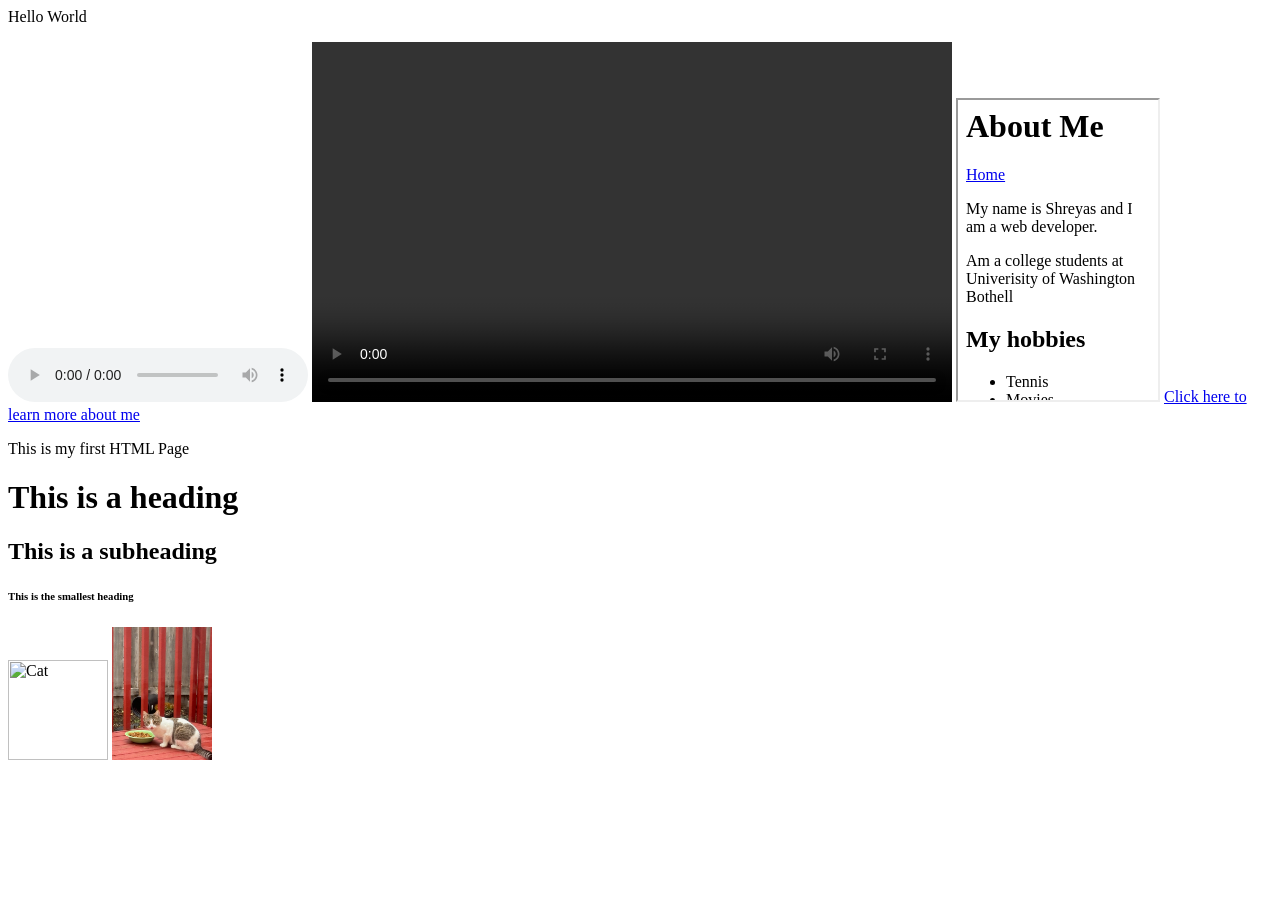
==== index.html @ 4dd0788b "Init" ====
<html>
    <head>
        <title>My First HTML!</title>
    </head>
    <body>
        <!--This is a comment-->
        <p>Hello World</p>
        <audio controls>
            <source src="audio.mp3" type="audio/mpeg"/>
        </audio>
        
        <video width="640" height="360" controls>
        <source src="video.mov" type="video/quicktime">
        <source src="video.mov" type="video/mp4">
        </video>

        <iframe src="pages/aboutme.html" width="200" height="300"></iframe>
        <a href="pages/aboutme.html"> Click here to learn more about me</a>
        <p>This is my first HTML Page</p>
        <h1>This is a heading</h1>
        <h2>This is a subheading</h2>
        <h6>This is the smallest heading</h6>
        <img src="Cat.jpg" width="100" alt="Cat"/>
        <a href="pages/aboutme.html"><img src="Cat2.jpeg" width="100"/></a>
    </body>
</html>
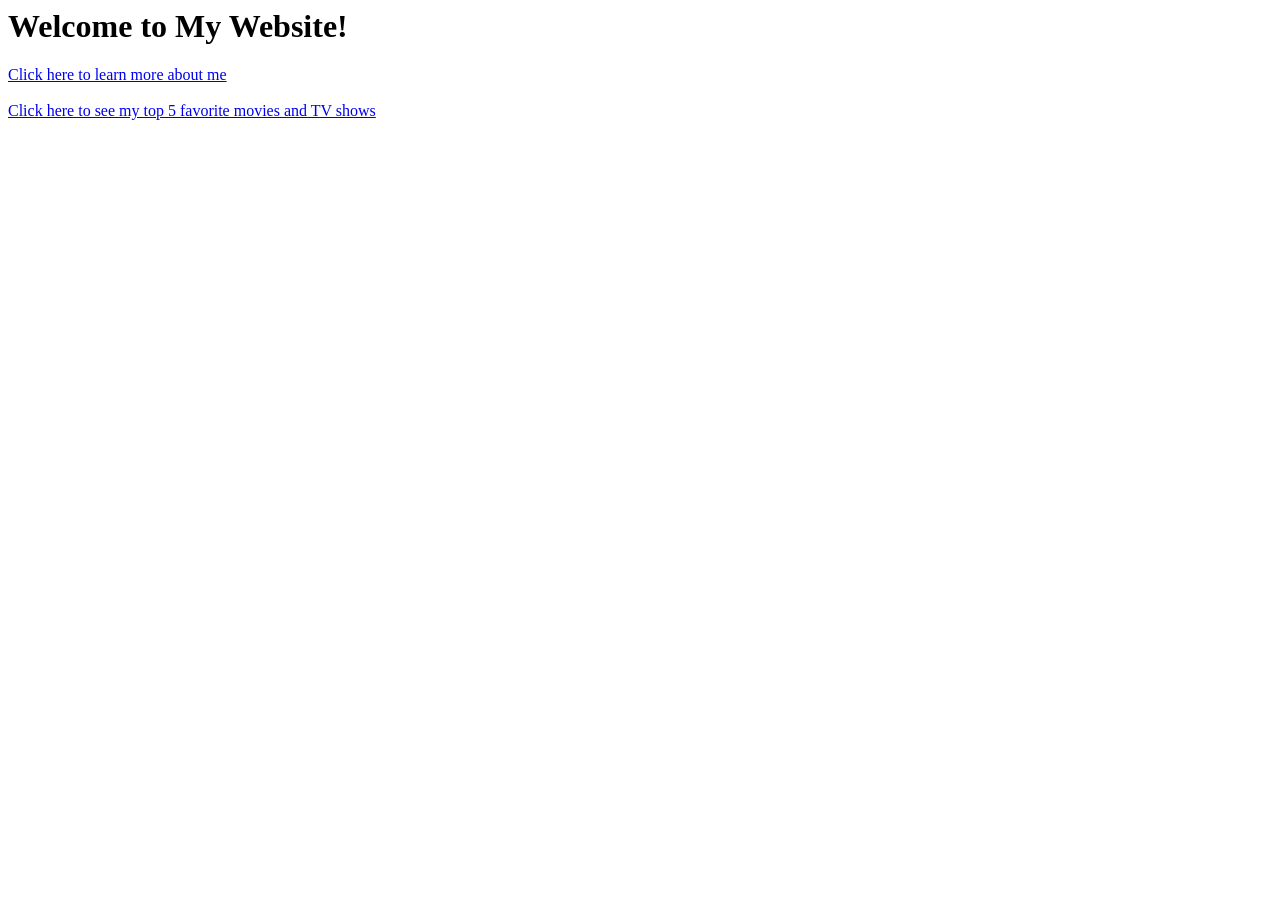
==== commit 3200042e: "HW1 Work" ====
--- a/index.html
+++ b/index.html
@@ -3,24 +3,8 @@
         <title>My First HTML!</title>
     </head>
     <body>
-        <!--This is a comment-->
-        <p>Hello World</p>
-        <audio controls>
-            <source src="audio.mp3" type="audio/mpeg"/>
-        </audio>
-        
-        <video width="640" height="360" controls>
-        <source src="video.mov" type="video/quicktime">
-        <source src="video.mov" type="video/mp4">
-        </video>
-
-        <iframe src="pages/aboutme.html" width="200" height="300"></iframe>
-        <a href="pages/aboutme.html"> Click here to learn more about me</a>
-        <p>This is my first HTML Page</p>
-        <h1>This is a heading</h1>
-        <h2>This is a subheading</h2>
-        <h6>This is the smallest heading</h6>
-        <img src="Cat.jpg" width="100" alt="Cat"/>
-        <a href="pages/aboutme.html"><img src="Cat2.jpeg" width="100"/></a>
+        <h1>Welcome to My Website!</h1>
+        <a href="pages/aboutme.html"> Click here to learn more about me<br><br></a>
+        <a href="pages/top5list.html"> Click here to see my top 5 favorite movies and TV shows</a>
     </body>
 </html>
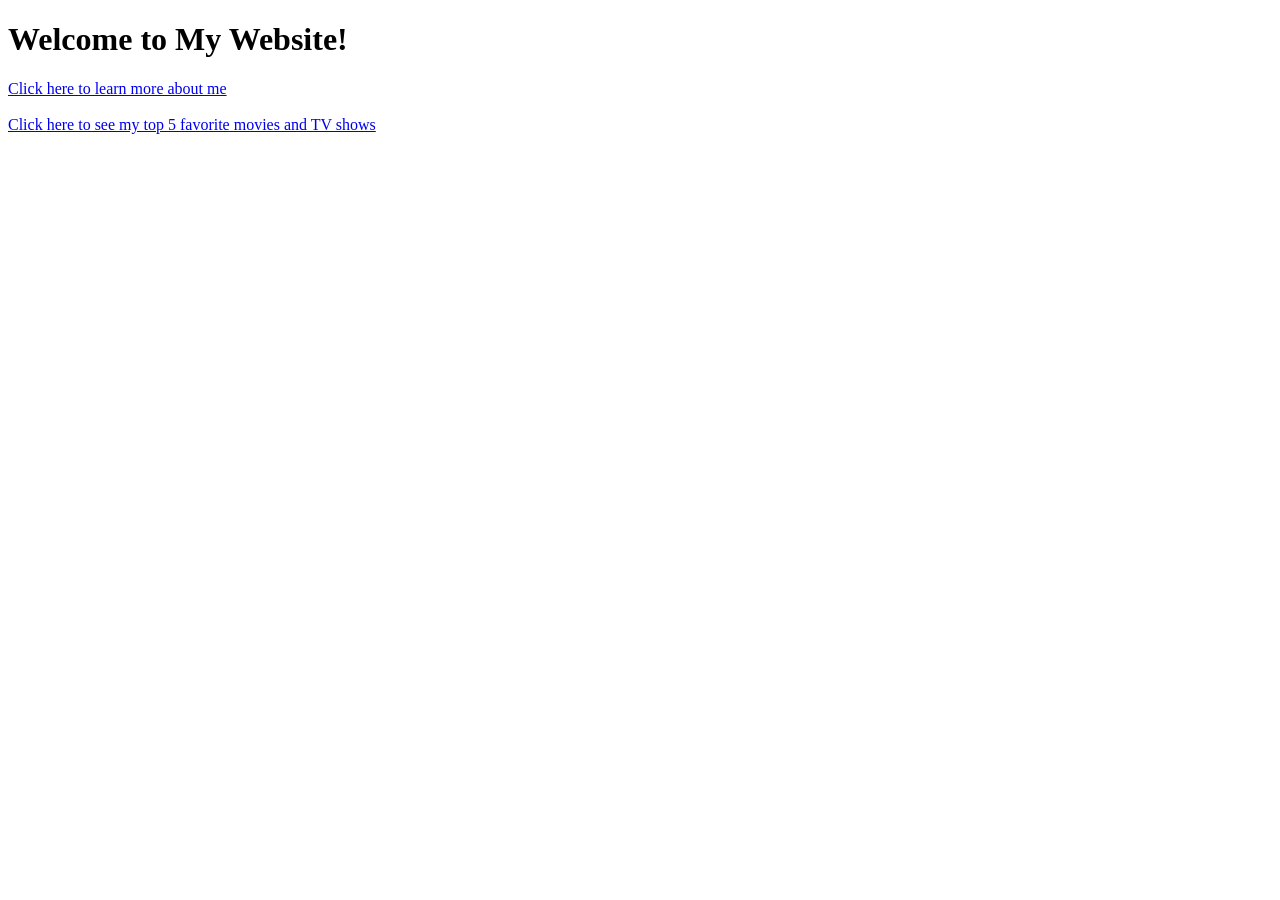
==== commit a3e67730: "Validator Fixes" ====
--- a/index.html
+++ b/index.html
@@ -1,4 +1,5 @@
-<html>
+<!DOCTYPE html>
+<html lang="en">
     <head>
         <title>My First HTML!</title>
     </head>
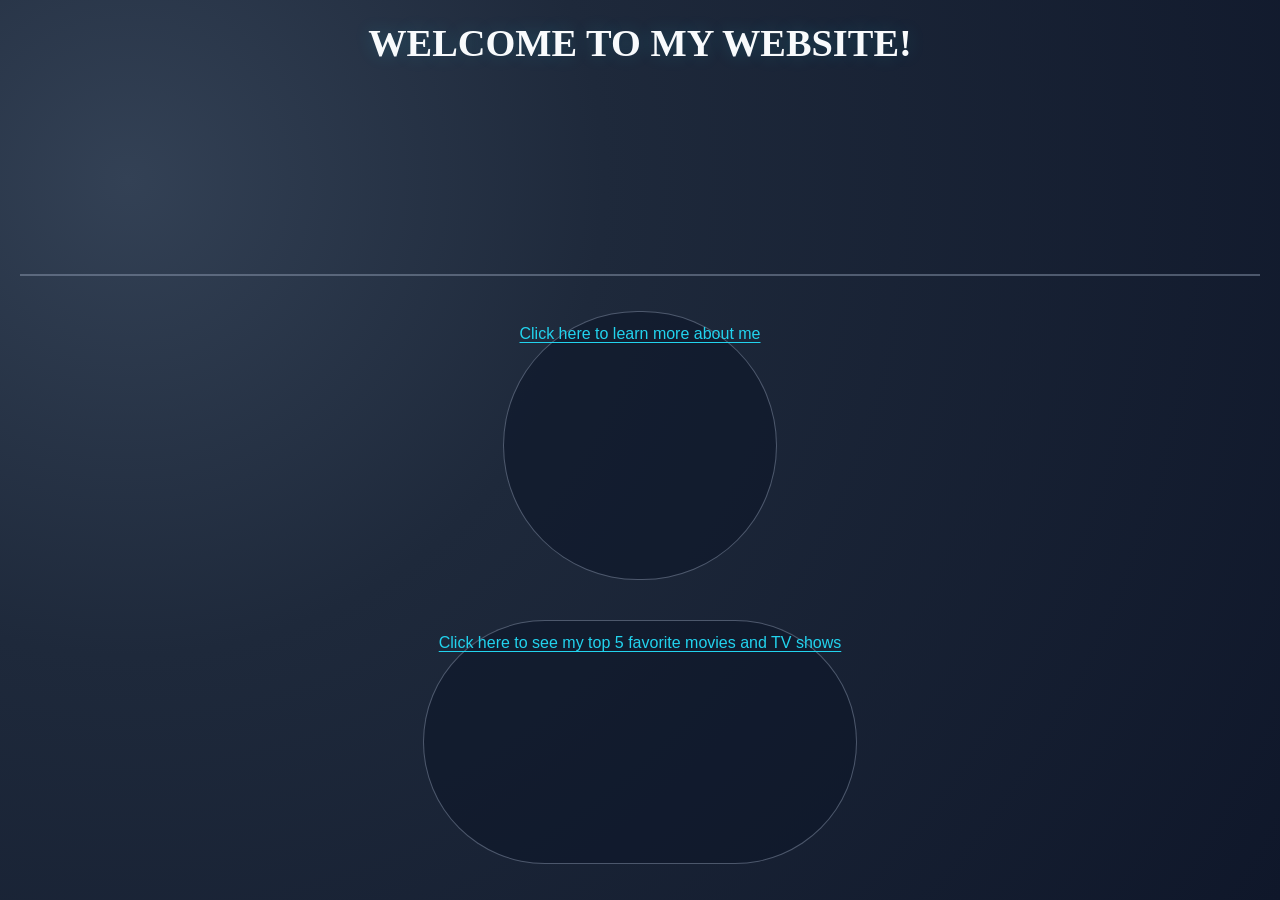
==== commit c4e744f2: "websiteCSS" ====
--- a/index.html
+++ b/index.html
@@ -1,11 +1,14 @@
 <!DOCTYPE html>
 <html lang="en">
     <head>
+        <meta charset="UTF-8">
+        <meta name="viewport" content="width=device-width, initial-scale=1.0">
         <title>My First HTML!</title>
+        <link rel="stylesheet" href="styles/style.css">
     </head>
     <body>
-        <h1>Welcome to My Website!</h1>
-        <a href="pages/aboutme.html"> Click here to learn more about me<br><br></a>
-        <a href="pages/top5list.html"> Click here to see my top 5 favorite movies and TV shows</a>
+        <h1 class="title">Welcome to My Website!</h1>
+        <a href="pages/aboutme.html" class="choice"> Click here to learn more about me<br><br></a>
+        <a href="pages/top5list.html" class="choice"> Click here to see my top 5 favorite movies and TV shows</a>
     </body>
 </html>
--- a/styles/style.css
+++ b/styles/style.css
@@ -0,0 +1,269 @@
+:root {
+    --bg-dark: #0f172a;
+    --bg-mid: #1e293b;
+    --bg-light: #334155;
+    --panel: rgba(15, 23, 42, 0.74);
+    --line: rgba(148, 163, 184, 0.45);
+    --text: #e2e8f0;
+    --muted: #cbd5e1;
+    --accent: #22d3ee;
+    --accent-strong: #06b6d4;
+    --radius: 14px;
+}
+
+* {
+    box-sizing: border-box;
+    margin: 0;
+    padding: 0;
+}
+
+body {
+    font-family: "Trebuchet MS", "Gill Sans", "Segoe UI", sans-serif;
+    line-height: 1.6;
+    color: var(--text);
+    background-image: radial-gradient(circle at 10% 20%, var(--bg-light) 0%, var(--bg-mid) 35%, var(--bg-dark) 100%);
+    background-attachment: fixed;
+    min-height: 100vh;
+    padding: 1.25rem;
+    display: grid;
+    gap: 1rem;
+}
+
+h1,
+h2,
+h3 {
+    font-family: Georgia, "Times New Roman", serif;
+    color: #f8fafc;
+    line-height: 1.2;
+    margin-bottom: 0.65rem;
+}
+
+h1.title {
+    text-transform: uppercase;
+    font-size: clamp(1.75rem, 3vw, 2.6rem);
+    text-align: center;
+    text-shadow: 0 0 18px rgba(34, 211, 238, 0.2);
+    border-bottom: 2px solid var(--line);
+    padding-bottom: 0.6rem;
+}
+
+h2,
+h3 {
+    letter-spacing: 0.04em;
+}
+
+p {
+    color: var(--text);
+    max-width: 70ch;
+}
+
+span {
+    display: inline-block;
+    margin-bottom: 0.25rem;
+}
+
+section,
+div {
+    width: min(100%, 1100px);
+    margin: 0 auto;
+    padding: 1rem;
+    background-color: var(--panel);
+    border: 1px solid var(--line);
+    border-radius: var(--radius);
+    box-shadow: 0 10px 28px rgba(2, 6, 23, 0.35);
+}
+
+a {
+    color: var(--accent);
+    text-decoration: underline;
+    text-underline-offset: 0.16em;
+    transition: color 0.25s ease, background-color 0.25s ease, transform 0.25s ease;
+}
+
+a.choice,
+a[href$="index.html"] {
+    display: block;
+    width: fit-content;
+    max-width: 100%;
+    padding: 0.55rem 0.95rem;
+    margin: 0.5rem auto 1rem;
+    border: 1px solid var(--line);
+    border-radius: 999px;
+    background-color: rgba(15, 23, 42, 0.65);
+}
+
+a:hover,
+a:focus-visible {
+    color: #ecfeff;
+    background-color: var(--accent-strong);
+    transform: translateY(-1px);
+    box-shadow: 0 5px 18px rgba(6, 182, 212, 0.35);
+    outline: 2px solid #67e8f9;
+    outline-offset: 2px;
+}
+
+hr {
+    border: 0;
+    height: 2px;
+    background: linear-gradient(90deg, transparent, var(--line), transparent);
+    margin: 1.2rem 0;
+}
+
+ol,
+ul {
+    padding-left: 1.25rem;
+    display: grid;
+    grid-template-columns: repeat(auto-fit, minmax(240px, 1fr));
+    gap: 0.8rem;
+    list-style-position: inside;
+}
+
+li {
+    background-color: rgba(15, 23, 42, 0.55);
+    border: 1px solid rgba(148, 163, 184, 0.3);
+    border-radius: 10px;
+    padding: 0.75rem;
+}
+
+img,
+video {
+    display: block;
+    width: 100%;
+    max-width: 360px;
+    height: auto;
+    object-fit: cover;
+    border-radius: 10px;
+    border: 1px solid rgba(148, 163, 184, 0.55);
+    box-shadow: 0 6px 18px rgba(2, 6, 23, 0.3);
+    margin-top: 0.45rem;
+}
+
+table {
+    width: 100%;
+    border-collapse: collapse;
+    table-layout: fixed;
+    margin: 0.9rem 0;
+}
+
+th,
+td {
+    padding: 0.65rem;
+    border: 1px solid var(--line);
+    text-align: left;
+    vertical-align: middle;
+}
+
+th {
+    background-color: rgba(30, 41, 59, 0.95);
+    color: #f8fafc;
+    font-weight: 700;
+    letter-spacing: 0.03em;
+}
+
+tr:nth-child(even) {
+    background-color: rgba(30, 41, 59, 0.46);
+}
+
+tr:hover {
+    background-color: rgba(51, 65, 85, 0.72);
+}
+
+abbr {
+    text-decoration-style: dotted;
+    text-decoration-color: #67e8f9;
+    cursor: help;
+}
+
+strong,
+b {
+    color: #f1f5f9;
+}
+
+em,
+i {
+    font-style: italic;
+    color: var(--muted);
+}
+
+@media (max-width: 900px) {
+    body {
+        padding: 0.9rem;
+    }
+
+section,
+div {
+        padding: 0.8rem;
+    }
+
+ol,
+ul {
+        grid-template-columns: 1fr;
+    }
+
+table,
+thead,
+tbody,
+tr,
+th,
+td {
+        display: block;
+    }
+
+thead {
+        position: absolute;
+        clip: rect(0, 0, 0, 0);
+        width: 1px;
+        height: 1px;
+        overflow: hidden;
+    }
+
+tr {
+        margin-bottom: 0.9rem;
+        border: 1px solid var(--line);
+        border-radius: 10px;
+        padding: 0.25rem;
+    }
+
+td {
+        padding-left: 50%;
+        position: relative;
+    }
+
+td::before {
+        content: "";
+        position: absolute;
+        left: 0.6rem;
+        top: 50%;
+        translate: 0 -50%;
+        font-weight: 700;
+        color: #bae6fd;
+        white-space: nowrap;
+    }
+
+table tr td:nth-child(1)::before {
+        content: "Rank";
+    }
+
+table tr td:nth-child(2)::before {
+        content: "Title";
+    }
+
+table tr td:nth-child(3)::before {
+        content: "Image";
+    }
+}
+
+@media (max-width: 520px) {
+    h1.title {
+        word-break: break-word;
+    }
+
+td {
+        padding-left: 42%;
+    }
+
+img,
+video {
+        max-width: 100%;
+    }
+}
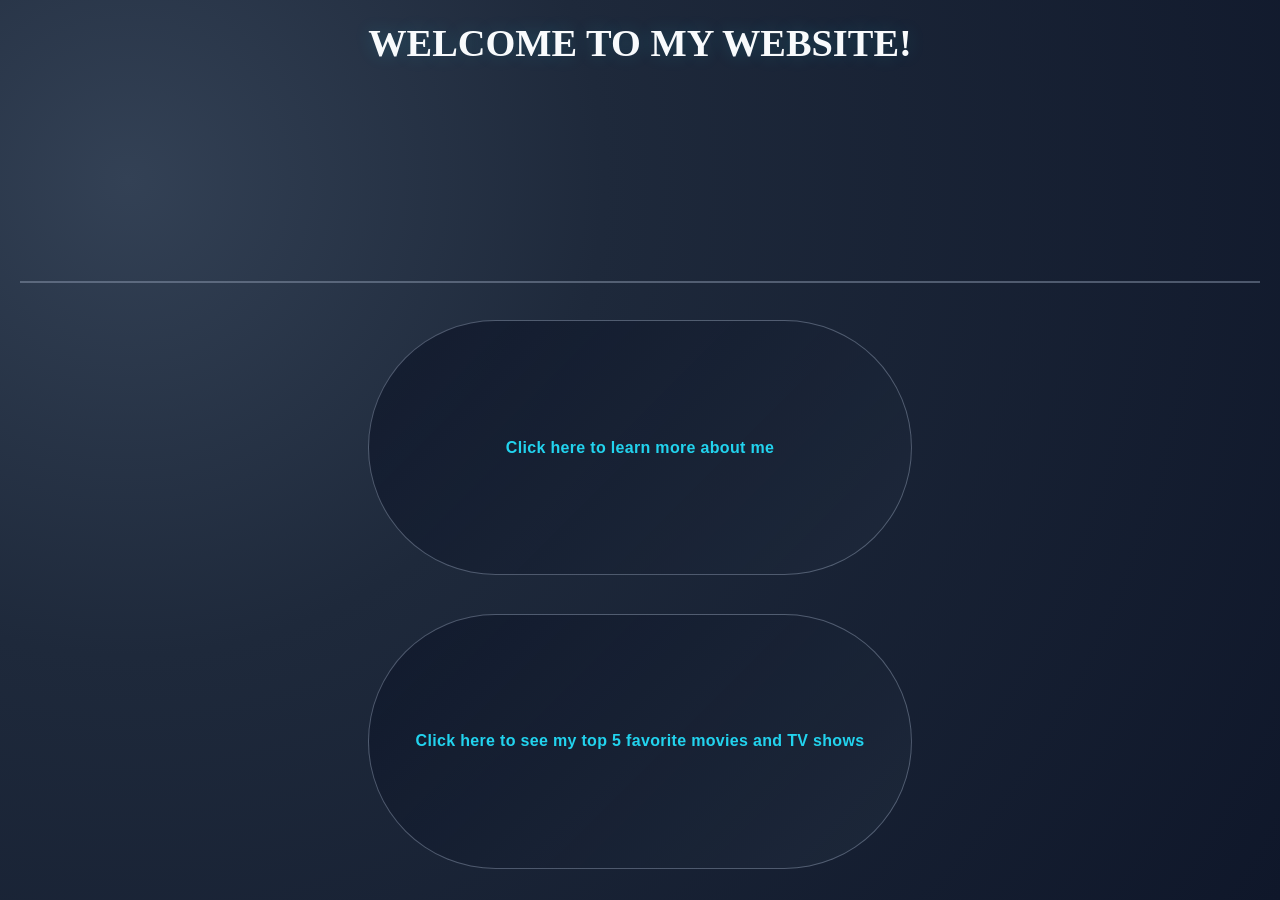
==== commit bc27371b: "Couple changes to the website" ====
--- a/index.html
+++ b/index.html
@@ -8,7 +8,7 @@
     </head>
     <body>
         <h1 class="title">Welcome to My Website!</h1>
-        <a href="pages/aboutme.html" class="choice"> Click here to learn more about me<br><br></a>
-        <a href="pages/top5list.html" class="choice"> Click here to see my top 5 favorite movies and TV shows</a>
+        <a href="pages/aboutme.html" class="choice">Click here to learn more about me</a>
+        <a href="pages/top5list.html" class="choice">Click here to see my top 5 favorite movies and TV shows</a>
     </body>
 </html>
--- a/styles/style.css
+++ b/styles/style.css
@@ -73,6 +73,22 @@
     box-shadow: 0 10px 28px rgba(2, 6, 23, 0.35);
 }
 
+.intro-bio {
+    width: min(100%, 850px);
+    min-height: clamp(340px, 55vh, 520px);
+    margin: 0 auto;
+    display: grid;
+    place-content: center;
+    gap: 0.9rem;
+    text-align: center;
+}
+
+.intro-bio p {
+    margin: 0 auto;
+    max-width: 62ch;
+    font-size: clamp(1rem, 1.5vw, 1.18rem);
+}
+
 a {
     color: var(--accent);
     text-decoration: underline;
@@ -82,14 +98,20 @@
 
 a.choice,
 a[href$="index.html"] {
-    display: block;
-    width: fit-content;
-    max-width: 100%;
-    padding: 0.55rem 0.95rem;
-    margin: 0.5rem auto 1rem;
+    display: flex;
+    align-items: center;
+    justify-content: center;
+    width: min(100%, 34rem);
+    min-height: 3.1rem;
+    padding: 0.7rem 1.1rem;
+    margin: 0.7rem auto;
+    text-align: center;
+    text-decoration: none;
+    font-weight: 700;
+    letter-spacing: 0.02em;
     border: 1px solid var(--line);
     border-radius: 999px;
-    background-color: rgba(15, 23, 42, 0.65);
+    background: linear-gradient(135deg, rgba(15, 23, 42, 0.78) 0%, rgba(30, 41, 59, 0.88) 100%);
 }
 
 a:hover,
